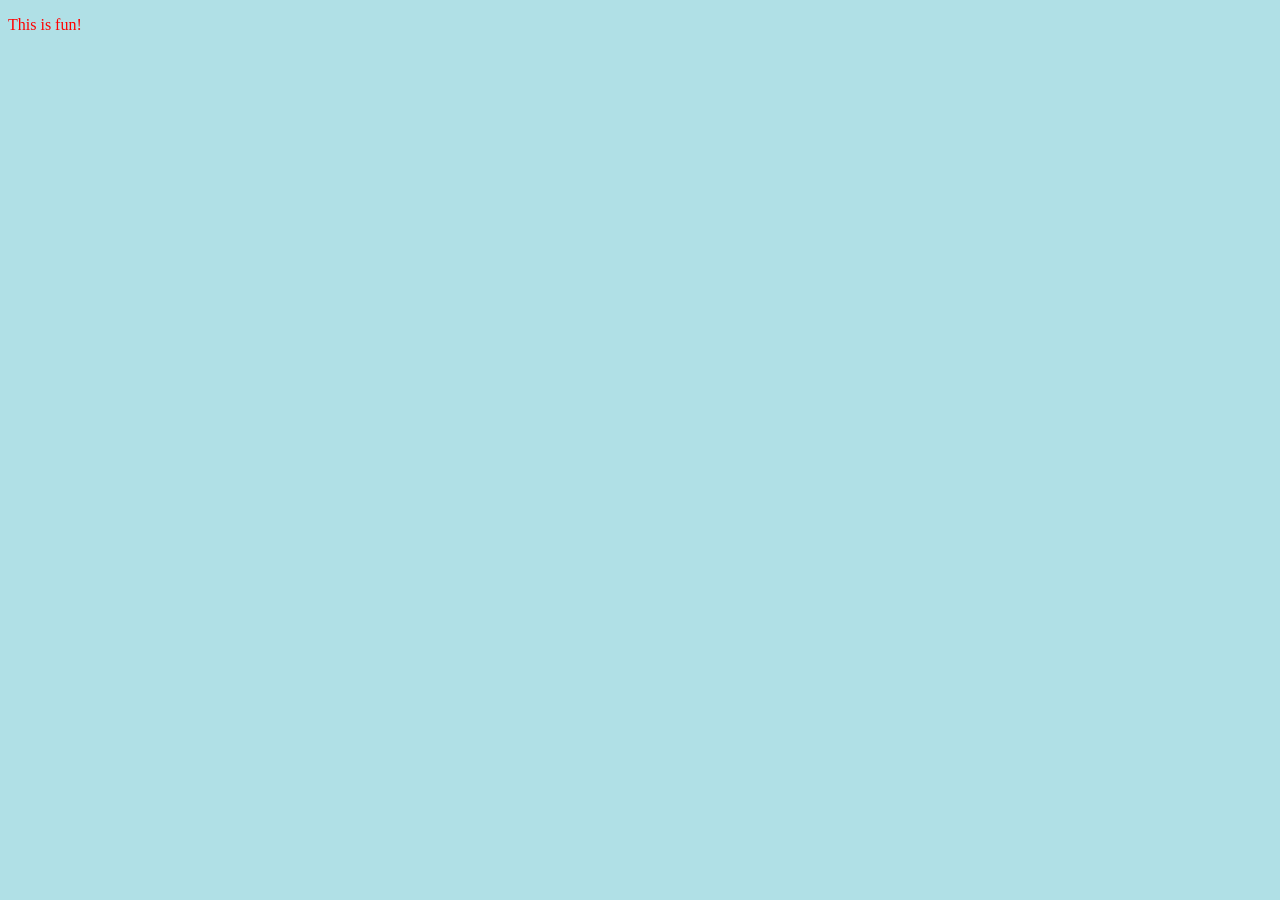
==== index.html @ f60cfbe3 "p" ====
<!DOCTYPE html>
<html>
    <head>
        <link rel="stylesheet" href="styles.css">
    </head>
    <title>
        Pan coding practice
    </title>
    <body>
        <p>
            This is fun! 
        </p>
    </body>
</html>
---- styles.css ----
body {
  background-color: powderblue;
}
h1 {
  color: blue;
}
p {
  color: red;
}
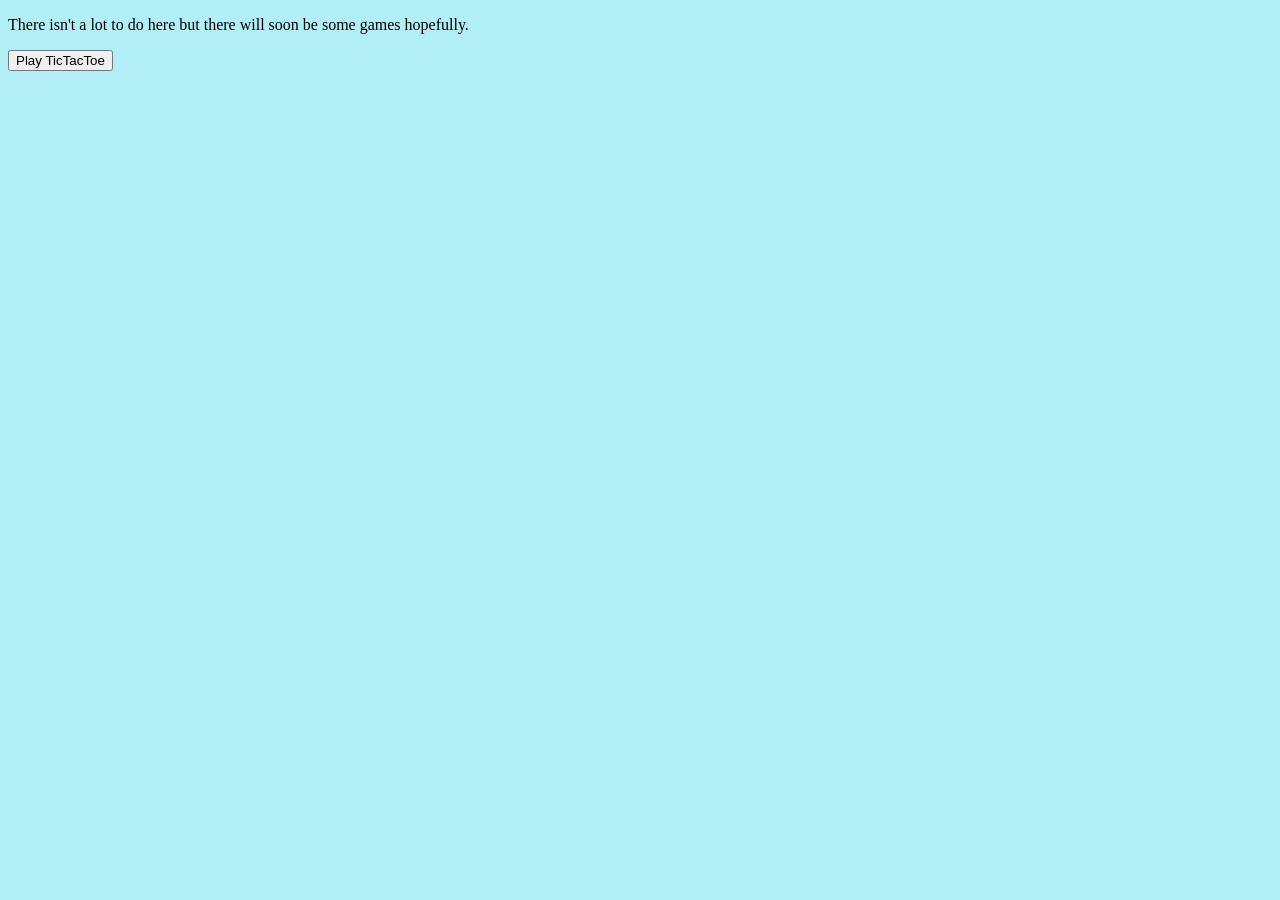
==== commit 282aa1d7: "tictactoe" ====
--- a/index.html
+++ b/index.html
@@ -1,14 +1,23 @@
 <!DOCTYPE html>
-<html>
+<html lang="en-gr">
     <head>
+        <meta name="viewport" content="width=device-width, initial-scale=1.0">
+        <title>
+            Pan coding practice
+        </title>
         <link rel="stylesheet" href="styles.css">
+        <link rel="icon" type="image/x-icon" href="/images/favicon.ico">
     </head>
-    <title>
-        Pan coding practice
-    </title>
     <body>
         <p>
-            This is fun! 
+            There isn't a lot to do here but there will soon be some games hopefully. 
         </p>
+        <button id="playTicTacToe">
+            Play TicTacToe
+        </button>
+        <div id="ticTacToe">
+        </div>
+        <script src="TicTacToe.js">       
+        </script>
     </body>
 </html>
--- a/styles.css
+++ b/styles.css
@@ -1,9 +1,9 @@
 body {
-  background-color: powderblue;
+  background-color: rgb(178, 238, 246);
 }
 h1 {
-  color: blue;
+  color: rgb(0, 0, 0);
 }
 p {
-  color: red;
+  color: rgb(0, 0, 0);
 }
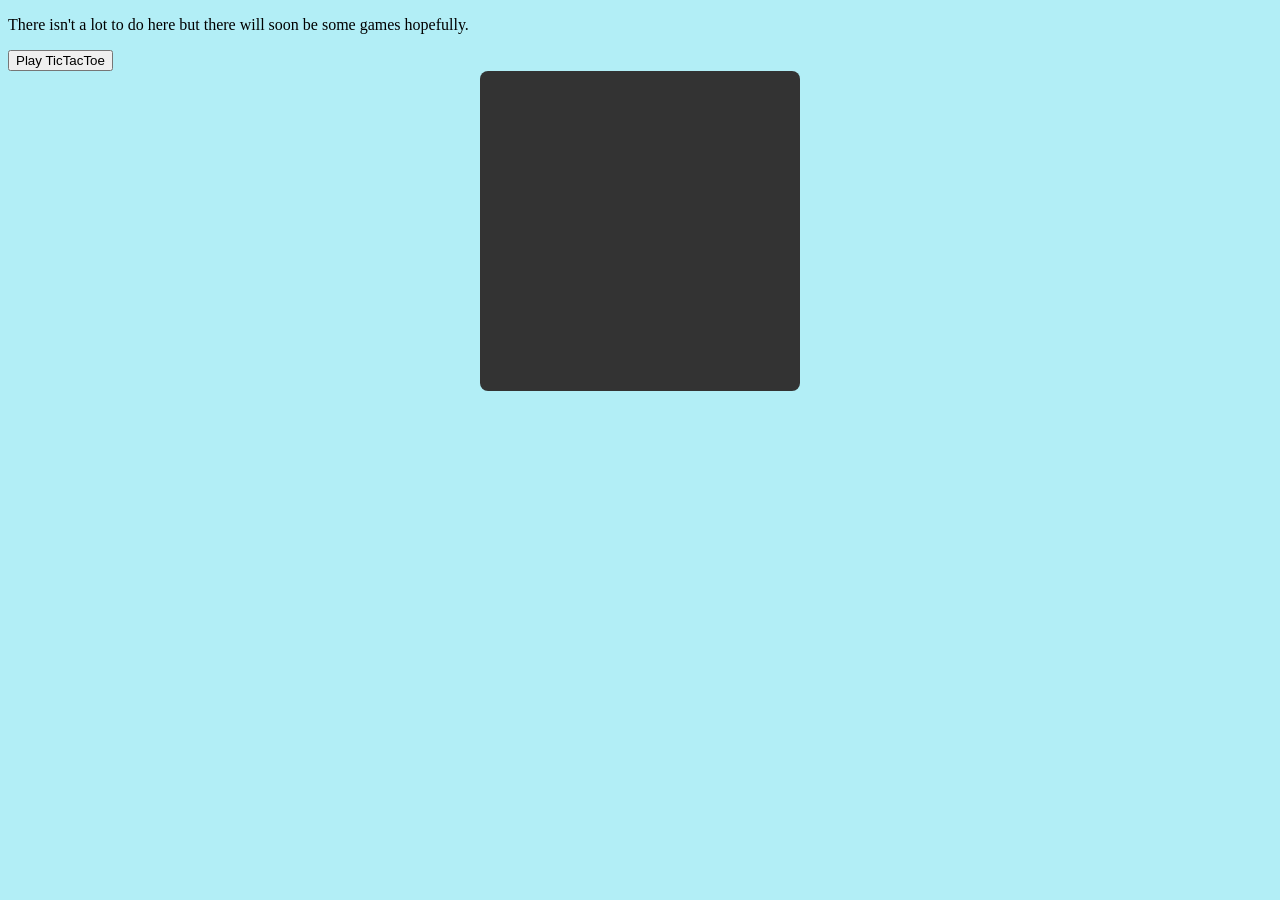
==== commit 8fe5021c: "tictactoefolder" ====
--- a/index.html
+++ b/index.html
@@ -6,6 +6,7 @@
             Pan coding practice
         </title>
         <link rel="stylesheet" href="styles.css">
+        <link rel="stylesheet" href="ticTacToe/ticTacToe.css">
         <link rel="icon" type="image/x-icon" href="/images/favicon.ico">
     </head>
     <body>
@@ -17,7 +18,7 @@
         </button>
         <div id="ticTacToe">
         </div>
-        <script src="TicTacToe.js">       
+        <script src="ticTacToe/TicTacToe.js">       
         </script>
     </body>
 </html>
--- a/ticTacToe/ticTacToe.css
+++ b/ticTacToe/ticTacToe.css
@@ -0,0 +1,38 @@
+/* Container using CSS Grid */
+#ticTacToe {
+  display: grid;
+  grid-template-columns: repeat(3, 1fr);
+  grid-template-rows: repeat(3, 1fr);
+  gap: 10px;
+  
+  width: 300px;
+  height: 300px;
+  margin: 0 auto;
+  background-color: #333; /* Dark color shows through grid gaps */
+  border-radius: 8px;
+  padding: 10px;
+}
+
+/* Individual grid cells */
+.cell {
+  background-color: #fff;
+  border: none;
+  border-radius: 4px;
+  font-size: 3rem;
+  font-weight: bold;
+  cursor: pointer;
+  
+  /* Flexbox centers the X or O inside each cell */
+  display: flex;
+  justify-content: center;
+  align-items: center;
+  
+  /* Prevents text selection highlight on quick double-clicks */
+  user-select: none;
+  transition: background-color 0.2s ease;
+}
+
+/* Hover feedback for empty cells */
+.cell:hover {
+  background-color: #f0f0f0;
+}
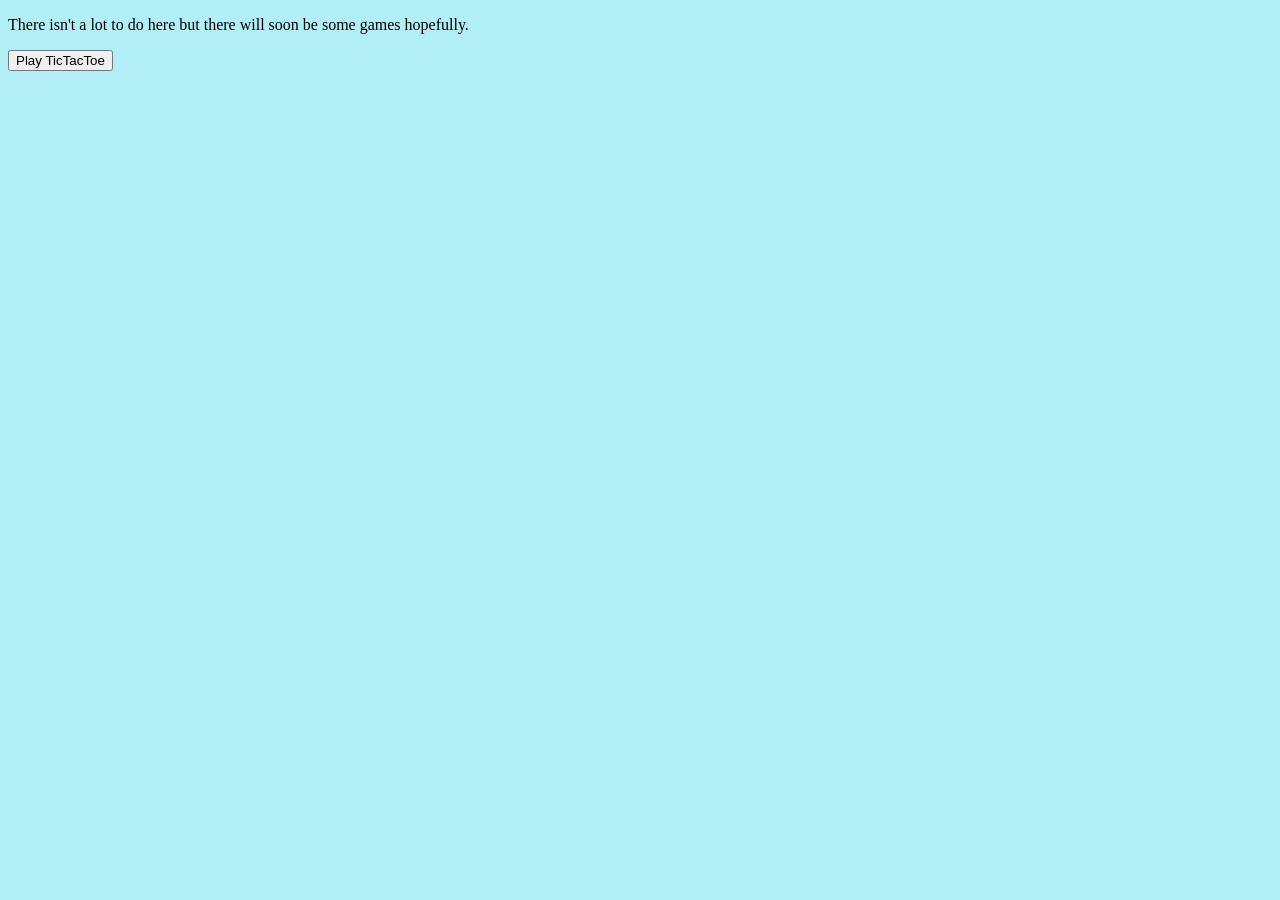
==== commit 0df455ac: "hidden" ====
--- a/index.html
+++ b/index.html
@@ -16,7 +16,7 @@
         <button id="playTicTacToe">
             Play TicTacToe
         </button>
-        <div id="ticTacToe">
+        <div id="ticTacToe" class="hidden">
         </div>
         <script src="ticTacToe/TicTacToe.js">       
         </script>
--- a/ticTacToe/ticTacToe.css
+++ b/ticTacToe/ticTacToe.css
@@ -1,3 +1,7 @@
+.hidden {
+  display: none !important;
+}
+
 /* Container using CSS Grid */
 #ticTacToe {
   display: grid;
